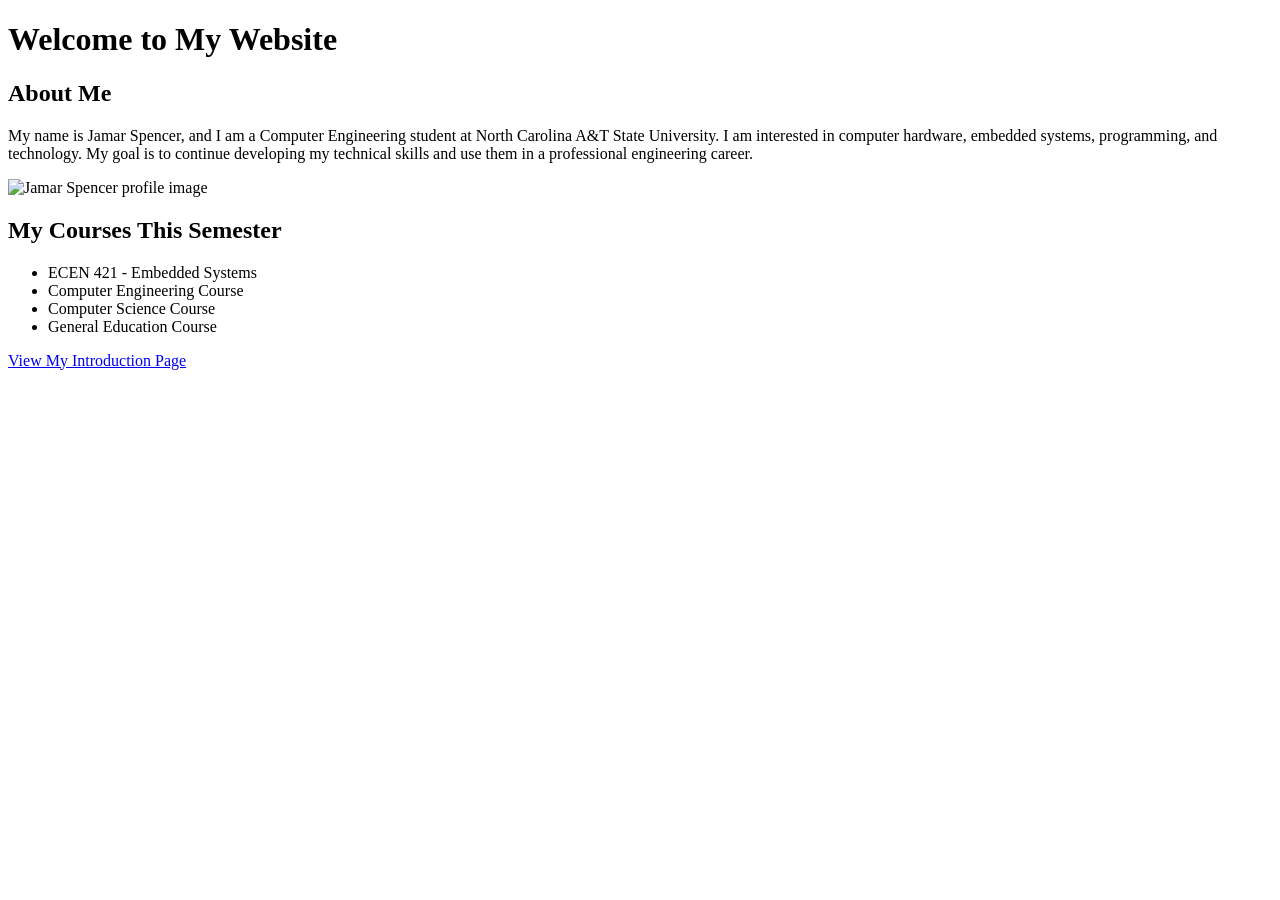
==== index.html @ 701bcbe4 "Add files via upload" ====
<!DOCTYPE html>
<html lang="en">
<head>
    <meta charset="UTF-8">
    <meta name="viewport" content="width=device-width, initial-scale=1.0">
    <title>Jamar Spencer - Home</title>
</head>

<body>

    <!-- Main heading for the home page -->
    <h1>Welcome to My Website</h1>

    <!-- Short biography -->
    <h2>About Me</h2>
    <p>
        My name is Jamar Spencer, and I am a Computer Engineering student at
        North Carolina A&amp;T State University. I am interested in computer hardware,
        embedded systems, programming, and technology. My goal is to continue
        developing my technical skills and use them in a professional engineering career.
    </p>

    <!-- Image stored inside the img folder -->
    <img src="img/img1.jpg" alt="Jamar Spencer profile image" width="400">

    <!-- List of courses for the semester -->
    <h2>My Courses This Semester</h2>
    <ul>
        <li>ECEN 421 - Embedded Systems</li>
        <li>Computer Engineering Course</li>
        <li>Computer Science Course</li>
        <li>General Education Course</li>
    </ul>

    <!-- Link to the second page -->
    <p>
        <a href="introduction.html">View My Introduction Page</a>
    </p>

</body>
</html>
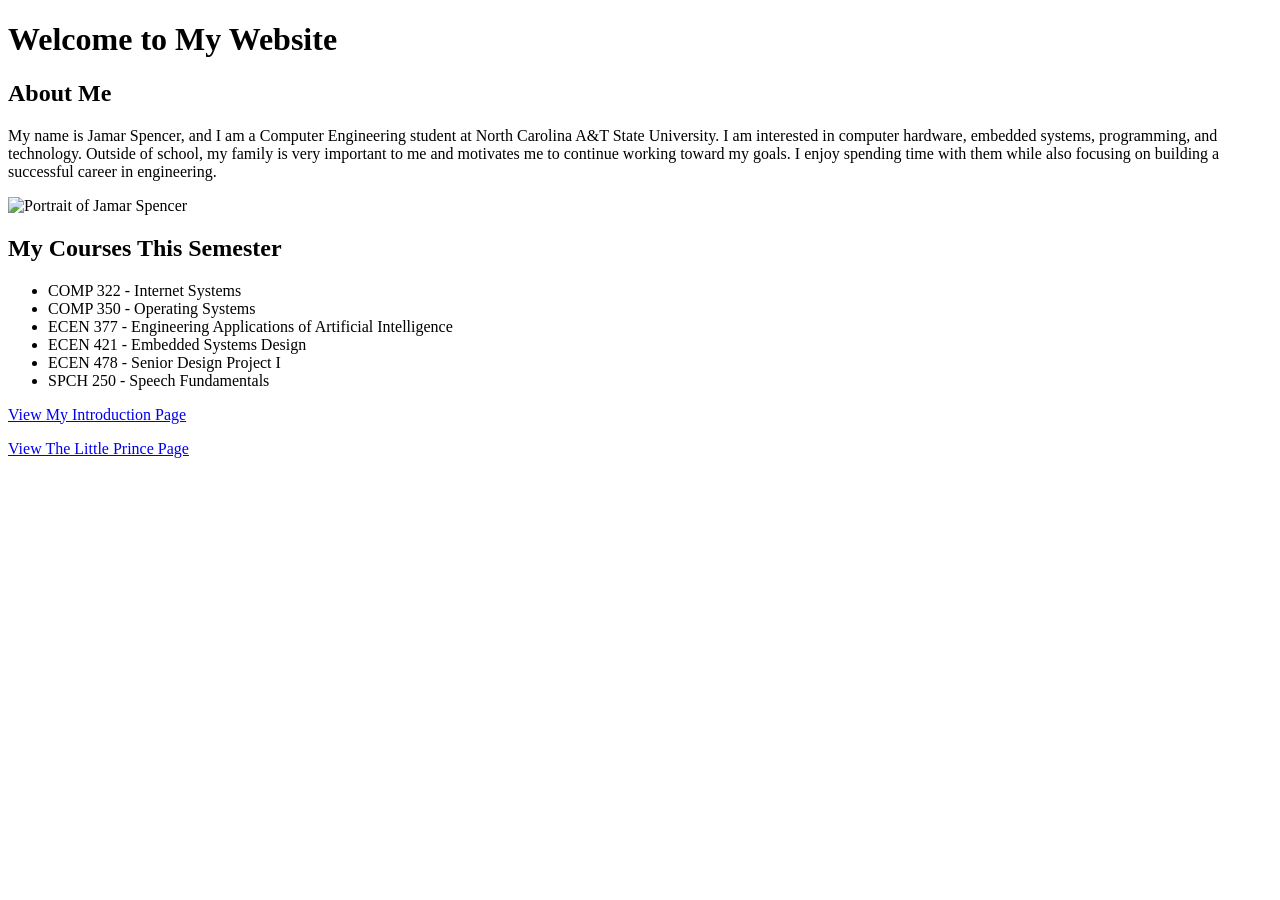
==== commit ed33f937: "Add files via upload" ====
--- a/index.html
+++ b/index.html
@@ -16,20 +16,24 @@
     <p>
         My name is Jamar Spencer, and I am a Computer Engineering student at
         North Carolina A&amp;T State University. I am interested in computer hardware,
-        embedded systems, programming, and technology. My goal is to continue
-        developing my technical skills and use them in a professional engineering career.
+        embedded systems, programming, and technology. Outside of school, my family
+        is very important to me and motivates me to continue working toward my goals.
+        I enjoy spending time with them while also focusing on building a successful
+        career in engineering.
     </p>
 
-    <!-- Image stored inside the img folder -->
-    <img src="img/img1.jpg" alt="Jamar Spencer profile image" width="400">
+    <!-- Portrait image stored inside the img folder -->
+    <img src="img/img1.jpg" alt="Portrait of Jamar Spencer" width="350">
 
-    <!-- List of courses for the semester -->
+    <!-- List of courses for the Fall 2026 semester -->
     <h2>My Courses This Semester</h2>
     <ul>
-        <li>ECEN 421 - Embedded Systems</li>
-        <li>Computer Engineering Course</li>
-        <li>Computer Science Course</li>
-        <li>General Education Course</li>
+        <li>COMP 322 - Internet Systems</li>
+        <li>COMP 350 - Operating Systems</li>
+        <li>ECEN 377 - Engineering Applications of Artificial Intelligence</li>
+        <li>ECEN 421 - Embedded Systems Design</li>
+        <li>ECEN 478 - Senior Design Project I</li>
+        <li>SPCH 250 - Speech Fundamentals</li>
     </ul>
 
     <!-- Link to the second page -->
@@ -37,5 +41,9 @@
         <a href="introduction.html">View My Introduction Page</a>
     </p>
 
+    <p>
+    <a href="little_prince.html">View The Little Prince Page</a>
+</p>
+
 </body>
-</html>+</html>
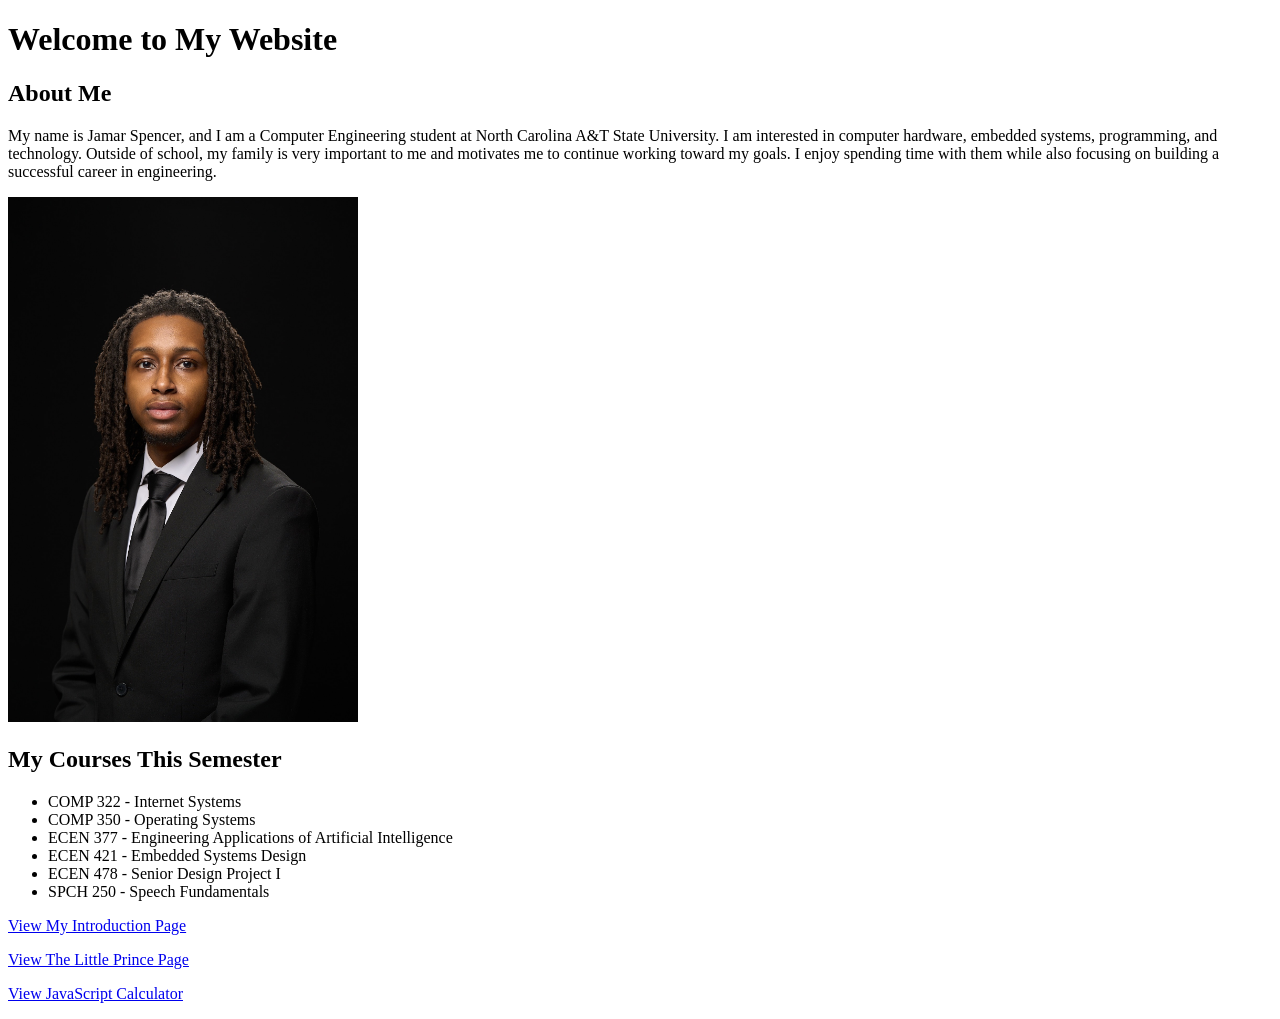
==== commit 12eaf446: "Add link to JavaScript calculator in index.html" ====
--- a/index.html
+++ b/index.html
@@ -44,6 +44,10 @@
     <p>
     <a href="little_prince.html">View The Little Prince Page</a>
 </p>
+    
+    <p>
+    <a href="calculator.html">View JavaScript Calculator</a>
+</p>
 
 </body>
 </html>
